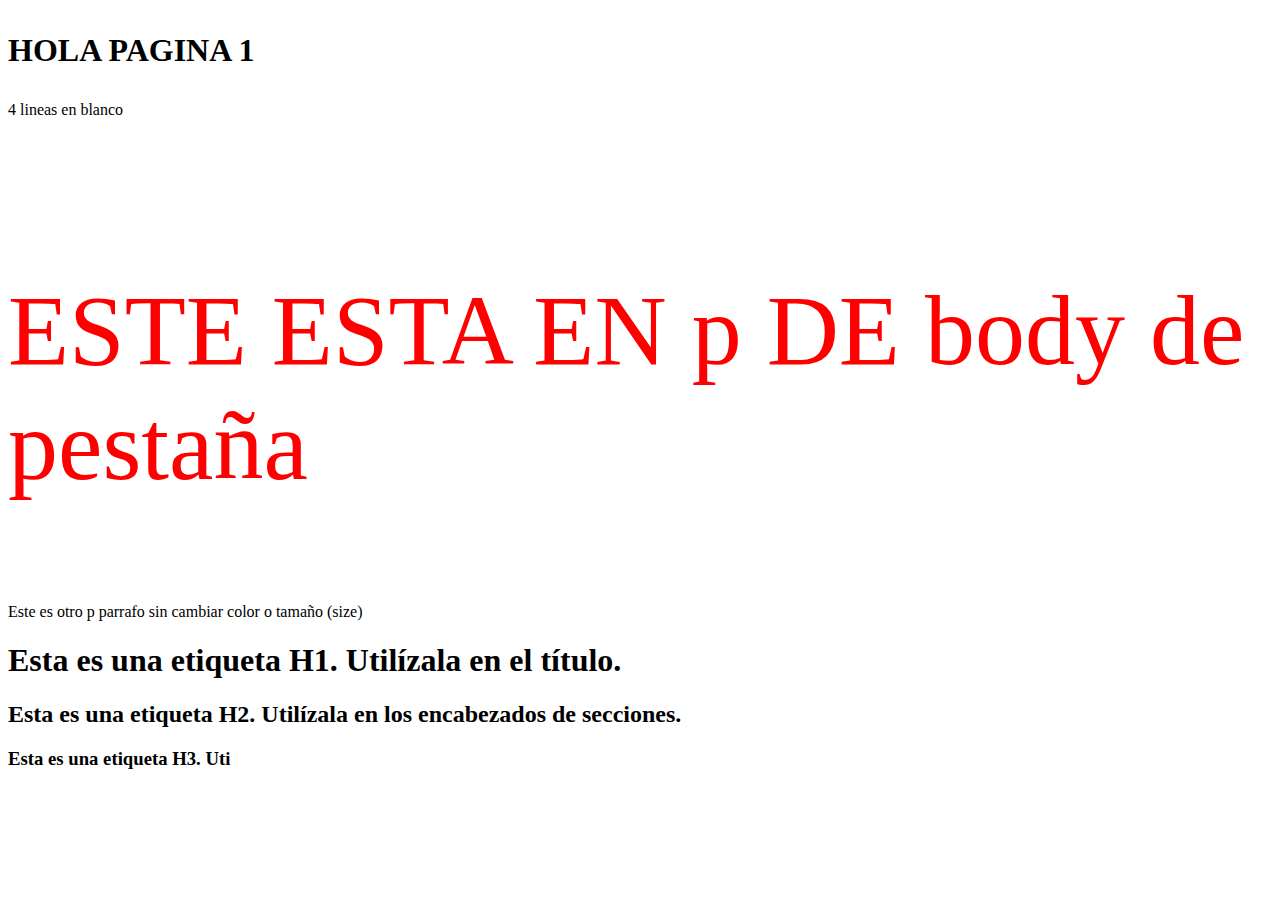
==== index2.html @ 70454e6d "Create index2.html" ====
<!DOCTYPE html>
<html lang="en">
<head>
<title>Titulo pestaña </title>

<h1>
<p>HOLA PAGINA 1 </p>
</h1>
</head>


<body>
    4 lineas en blanco
    <br>
    <br>
    <br>
    <br>
    
<p style="color:red; font-size:100px">
ESTE ESTA EN p DE body de pestaña
</p>

<p>
Este es otro p parrafo sin cambiar color o tamaño (size)
</p>


<h1>Esta es una etiqueta H1. Utilízala en el título.</h1>
<h2>Esta es una etiqueta H2. Utilízala en los encabezados de secciones.</h2>
<h3>Esta es una etiqueta H3. Uti
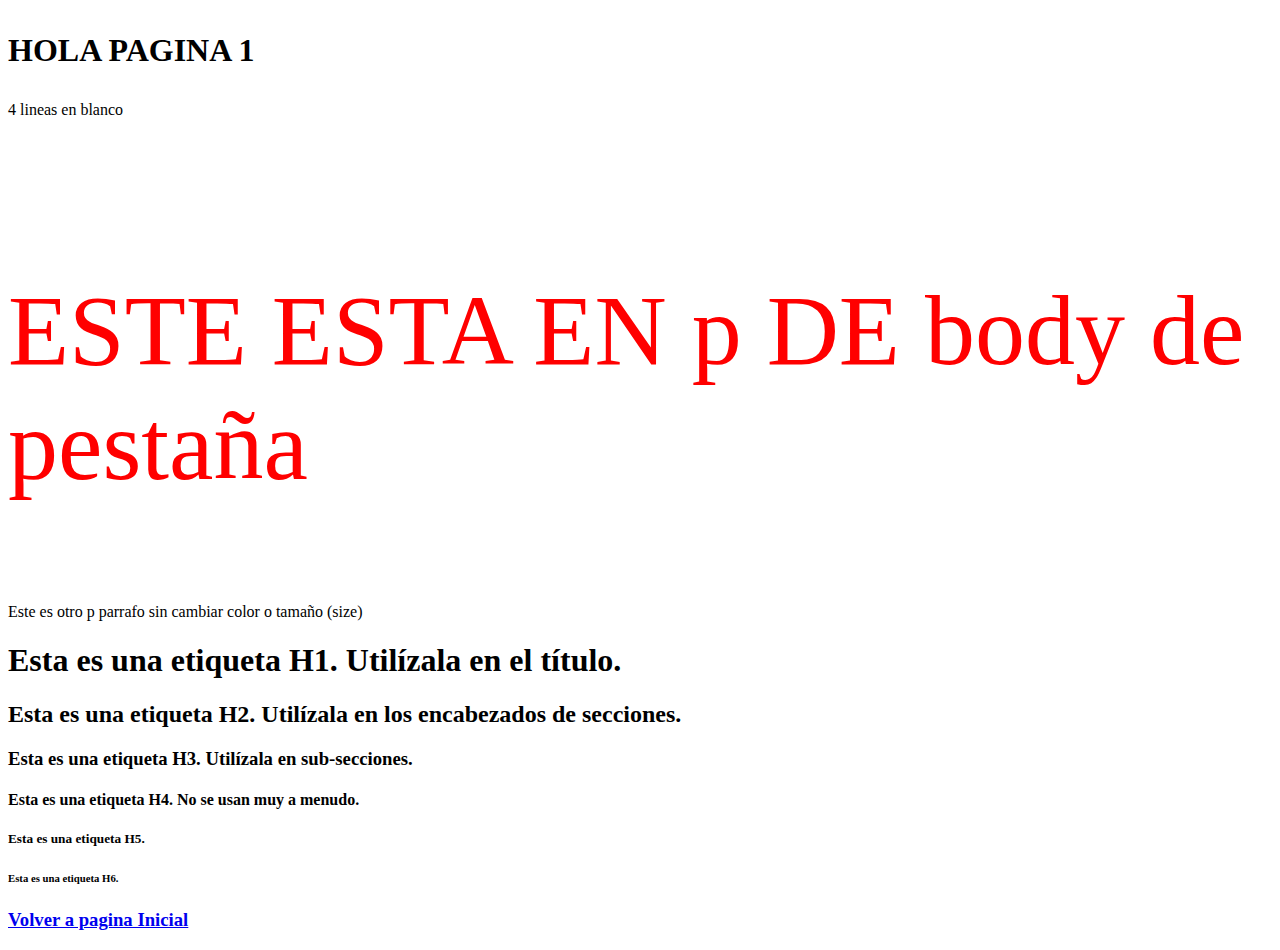
==== commit eb76ad6e: "cambios 5" ====
--- a/index2.html
+++ b/index2.html
@@ -1,7 +1,7 @@
 <!DOCTYPE html>
 <html lang="en">
 <head>
-<title>Titulo pestaña </title>
+<title>Encargos </title>
 
 <h1>
 <p>HOLA PAGINA 1 </p>
@@ -27,4 +27,16 @@
 
 <h1>Esta es una etiqueta H1. Utilízala en el título.</h1>
 <h2>Esta es una etiqueta H2. Utilízala en los encabezados de secciones.</h2>
-<h3>Esta es una etiqueta H3. Uti
+<h3>Esta es una etiqueta H3. Utilízala en sub-secciones.</h3>
+<h4>Esta es una etiqueta H4. No se usan muy a menudo.</h4>
+<h5>Esta es una etiqueta H5.</h5>
+<h6>Esta es una etiqueta H6.</h6>
+<h3>
+<a href="http://127.0.0.1:5500/index.html">
+Volver a pagina Inicial
+</a>
+</h3>
+
+</body>
+</html>
+    